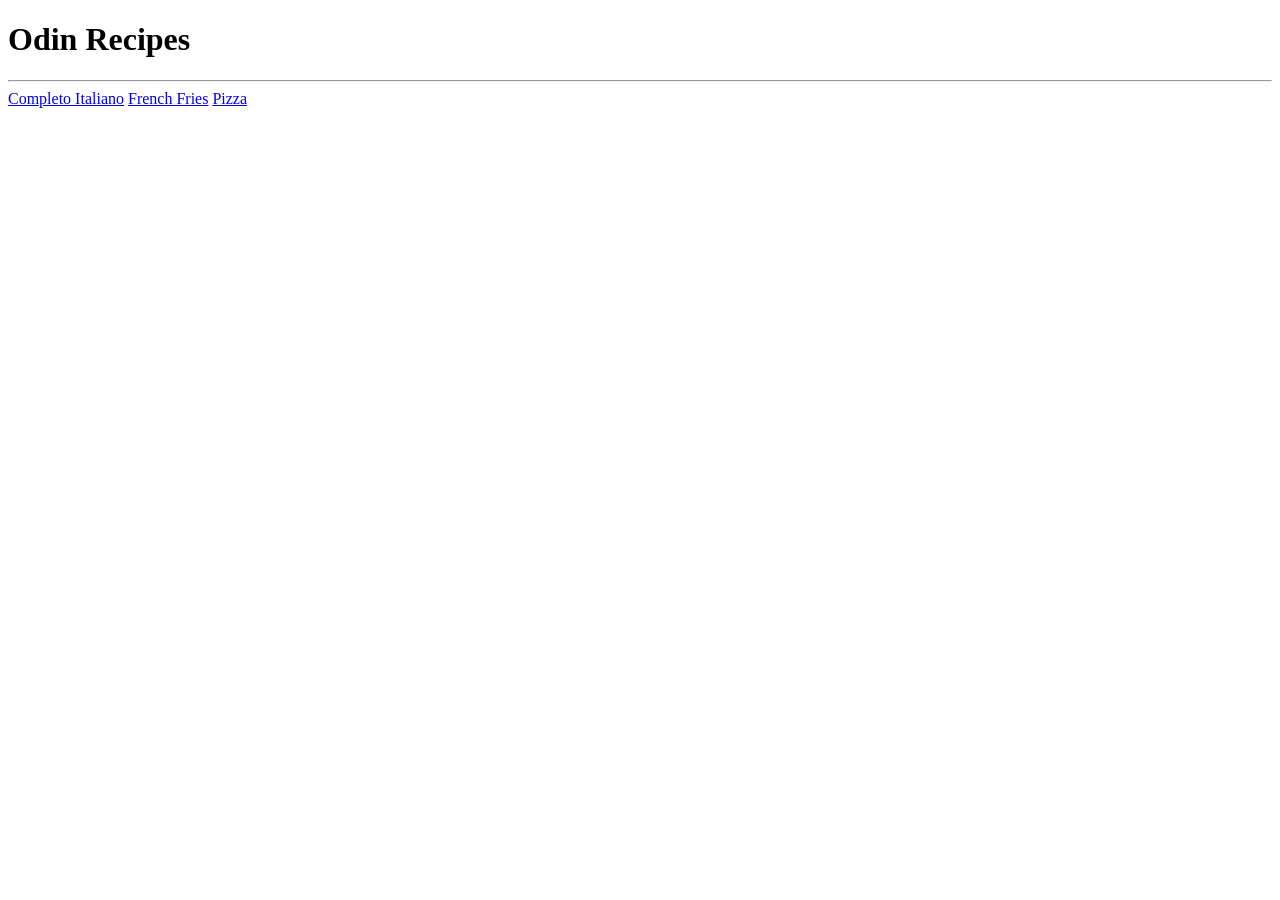
==== index.html @ b0d5baa1 "create structure for Recipe pages and add navigation links between home and the recipes." ====
<!DOCTYPE html>
<html lang="en">
<head>
    <meta charset="UTF-8">
    <meta name="viewport" content="width=device-width, initial-scale=1.0">
    <title>First project | Odin Recipes</title>
</head>
<body>
    <h1>Odin Recipes</h1>
    <hr>
    <a href="./recipes/completo.html" >Completo Italiano</a>
    <a href="./recipes/frenchfries.html" >French Fries</a>
    <a href="./recipes/pizza.html" >Pizza</a>
</body>
</html>
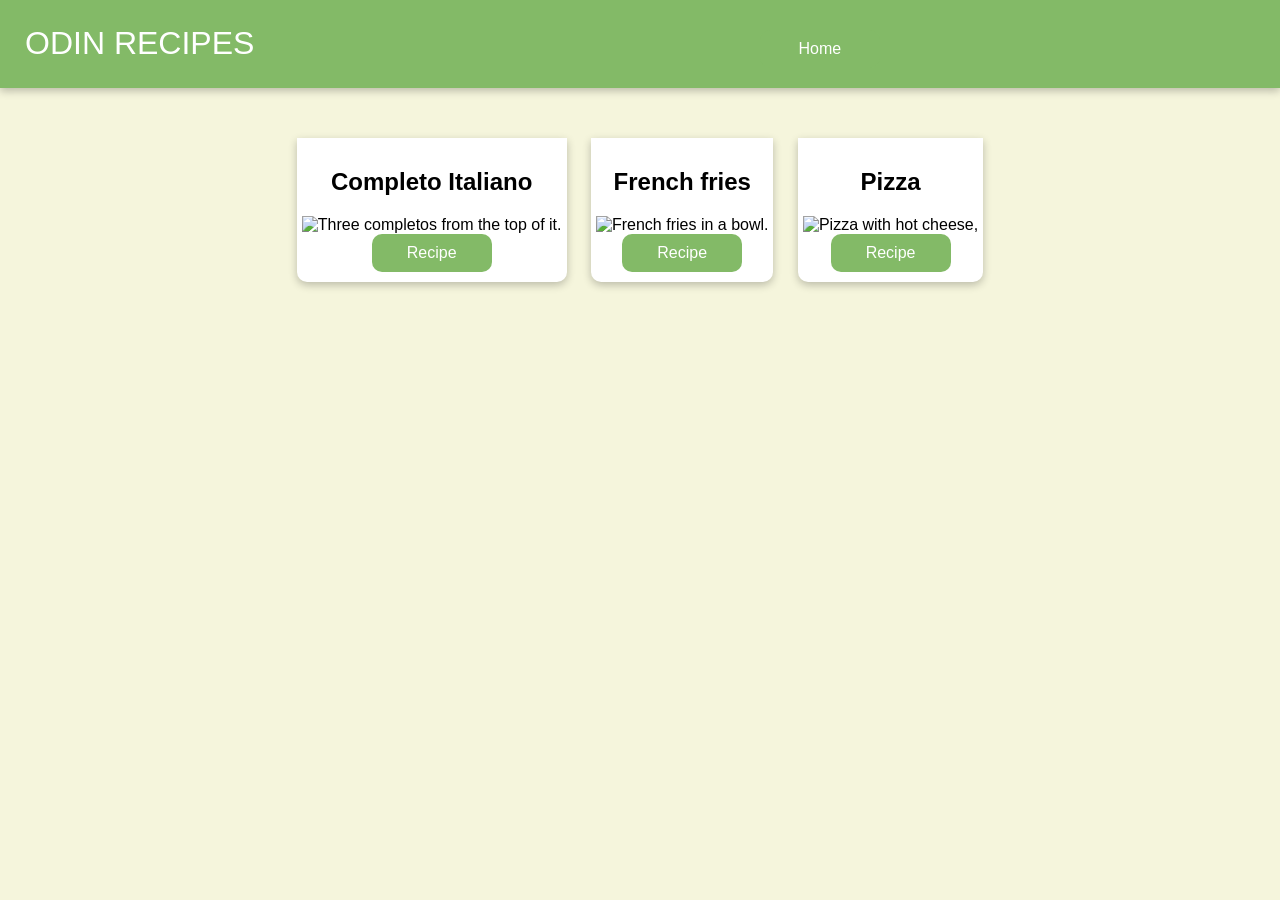
==== commit b4045f73: "Update styles for main and recipe pages Created separate stylesheets for the main page and recipe pa" ====
--- a/index.html
+++ b/index.html
@@ -3,13 +3,42 @@
 <head>
     <meta charset="UTF-8">
     <meta name="viewport" content="width=device-width, initial-scale=1.0">
+    <link rel="stylesheet" href="css/styles.css">
     <title>First project | Odin Recipes</title>
 </head>
 <body>
-    <h1>Odin Recipes</h1>
-    <hr>
-    <a href="./recipes/completo.html" >Completo Italiano</a>
-    <a href="./recipes/frenchfries.html" >French Fries</a>
-    <a href="./recipes/pizza.html" >Pizza</a>
+  <div class="nav-bar">
+    <h1 class="title inli">ODIN RECIPES</h1>
+    <a href="../index.html" class="inli">Home</a>
+  </div>
+    
+  <div class="content">
+    <div class="card">
+      <div class="card-title">
+        <h2 >Completo Italiano</h2>
+      </div>
+      <img src="https://comidaschilenas.com/wp-content/uploads/2019/02/Receta-del-completo-italiano.jpg.webp" alt="Three completos from the top of it." height="200">
+      <a href="./recipes/completo.html" class="link-recipes"> Recipe </a>
+    </div>
+    <div class="card">
+      <div class="card-title">
+        <h2 >French fries</h2>
+      </div>   
+      <img src="https://static.bainet.es/clip/762dd208-ebdf-4997-8305-89bc58afec28_16-9-aspect-ratio_1200w_0.jpg" alt="French fries in a bowl." height="200">
+      <a href="./recipes/frenchfries.html" class="link-recipes">Recipe</a>
+    </div>
+    <div class="card">
+      <div class="card-title">
+        <h2 >Pizza</h2>
+      </div>
+      <img src="https://encrypted-tbn0.gstatic.com/images?q=tbn:ANd9GcQ5nQmJt8TPiY03NvG0adLxW7HAf76WsRIrBQz5-lnz22far5pgNLqT_3Ym&s=10" alt="Pizza with hot cheese," height="200">
+      <a href="./recipes/pizza.html" class="link-recipes">Recipe</a>
+    </div>
+  </div>
+    
+    
+    
+    
+    
 </body>
 </html>
--- a/css/styles.css
+++ b/css/styles.css
@@ -0,0 +1,63 @@
+body,html,*::after,*::before{
+    box-sizing: border-box;
+}
+
+html,body{
+    margin: 0;
+    padding: 0;
+    background-color: beige;
+    font-family: Helvetica, sans-serif;
+}
+.title{
+    padding: 5px;
+    margin: 0;
+    margin-right: 40%;
+    color: white;
+    font-weight: 100;
+}
+.nav-bar{
+    background-color: #83ba67;
+    margin: 0;
+    padding: 20px;
+    box-shadow: rgba(0, 0, 0, 0.24) 0px 3px 8px;
+    margin-bottom: 40px;
+}
+.card{
+    display: inline-block;
+    background-color: white;
+    border-radius: 0 0 10px 10px;
+    padding: 10px 5px;
+    margin: 10px 10px;
+    max-width: 300px;
+    box-shadow: rgba(0, 0, 0, 0.24) 0px 3px 8px;
+
+}
+img{
+    max-width: 300px;
+    object-fit: cover;
+}
+.card-title{
+    text-align: center;
+}
+.link-recipes{
+    display: block;
+}
+
+.content{
+    padding: 0 20px;
+    text-align: center;
+}
+a{
+    text-align: center;
+    color: white;
+    padding: 10px;
+    width: 100px;
+    margin: auto;
+    text-decoration: none;
+    background-color: #83ba67;
+    border-radius: 10px;
+}
+
+.inli{
+    display: inline-block;
+}
